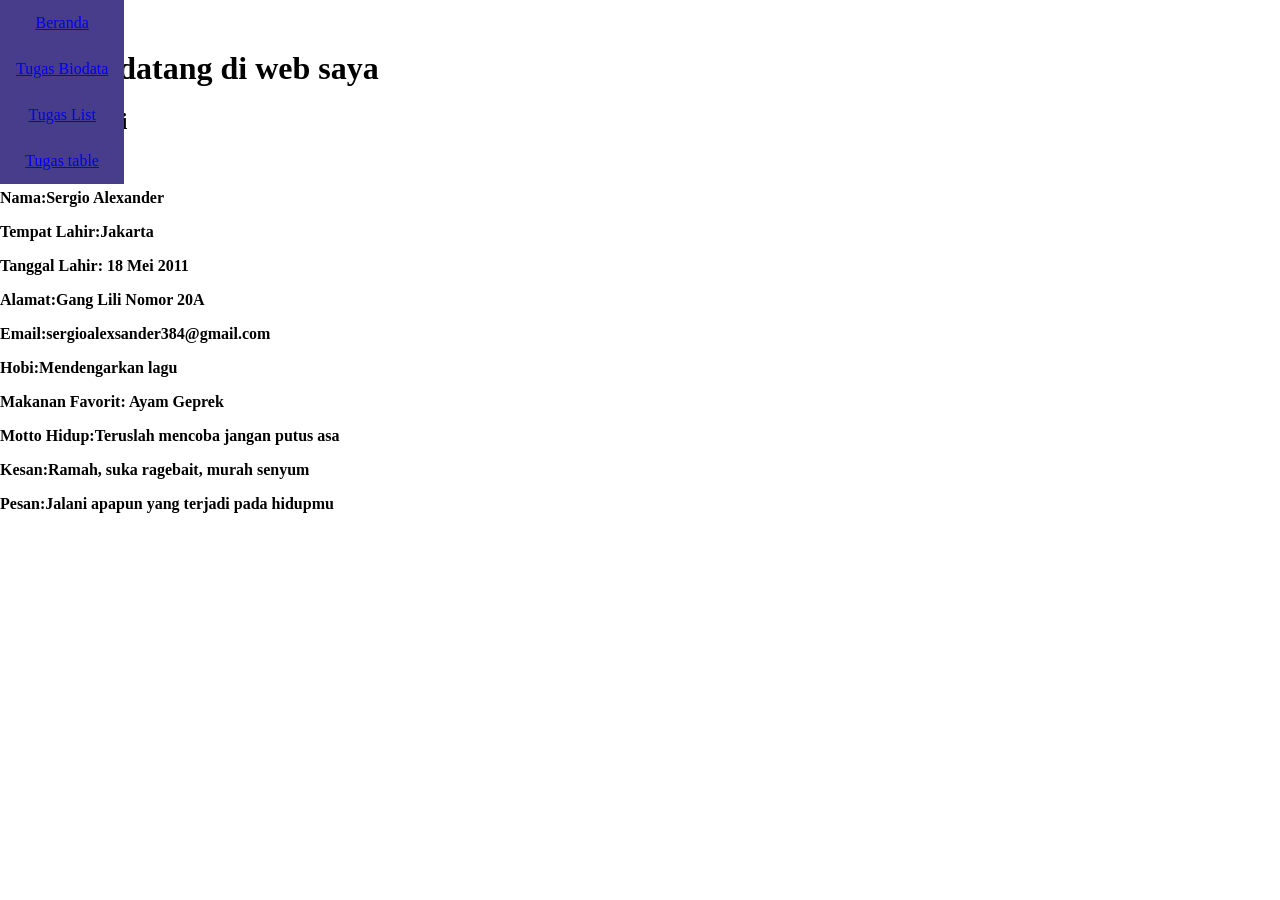
==== biodata.html @ fbfc2a7b "ubah nidex dan style" ====
<!DOCTYPE html>
<html lang="en">
<head>
    <title>Tugas Biodata Diri</title>
    <link rel="stylesheet" href="style.css">
</head>
<body>

    <div class="wadah-utama">
 <ul>
        <li><a href="index.html" class="active">Beranda</a></li>
        <li><a href="biodata.html">Tugas Biodata</a></li>
        <li><a href="list.html">Tugas List</a></li>
        <li><a href="table.html">Tugas table</a></li>
    </ul>
        <div class="judul">
            <h1>Selamat datang di web saya</h1>
        </div>

        <div class="kartu-biodata">
            <h2>Biodata Diri</h2>

            <div class="bungkus-foto">
                <img src="foto.png" alt="Foto Profil">
            </div>

            <div class="informasi-diri">
                <p><strong>Nama:Sergio Alexander</strong></p>
                <p><strong>Tempat Lahir:Jakarta</strong></p>
                <p><strong>Tanggal Lahir: 18 Mei 2011</strong></p>
                <p><strong>Alamat:Gang Lili Nomor 20A</strong></p>
                <p><strong>Email:sergioalexsander384@gmail.com</strong></p>
                <p><strong>Hobi:Mendengarkan lagu</strong></p>
                <p><strong>Makanan Favorit: Ayam Geprek</strong></p>
                <p><strong>Motto Hidup:Teruslah mencoba jangan putus asa</strong></p>
                <p><strong>Kesan:Ramah, suka ragebait, murah senyum</strong></p>
                <p><strong>Pesan:Jalani apapun yang terjadi pada hidupmu</strong></p>
            </div>

        </div>

    </div>

</body>
</html
---- style.css ----
body{
    margin:  0;
    padding: 0;
}

ul {
    list-style-type: none;
    margin: 0;
    padding: 0;
    overflow: hidden;
    background:#483D8B;
    position: fixed;
    top: 0;
    width: 100%,
}

li {
    display: block;
    color: white;
    text-align:center;
    padding: 14px 16px;
    text-decoration: none;
}

li. a.active{
    background:#8FBC8F;
    color: darkseagreen;
}

h1{
    margin-top: 50px;
}
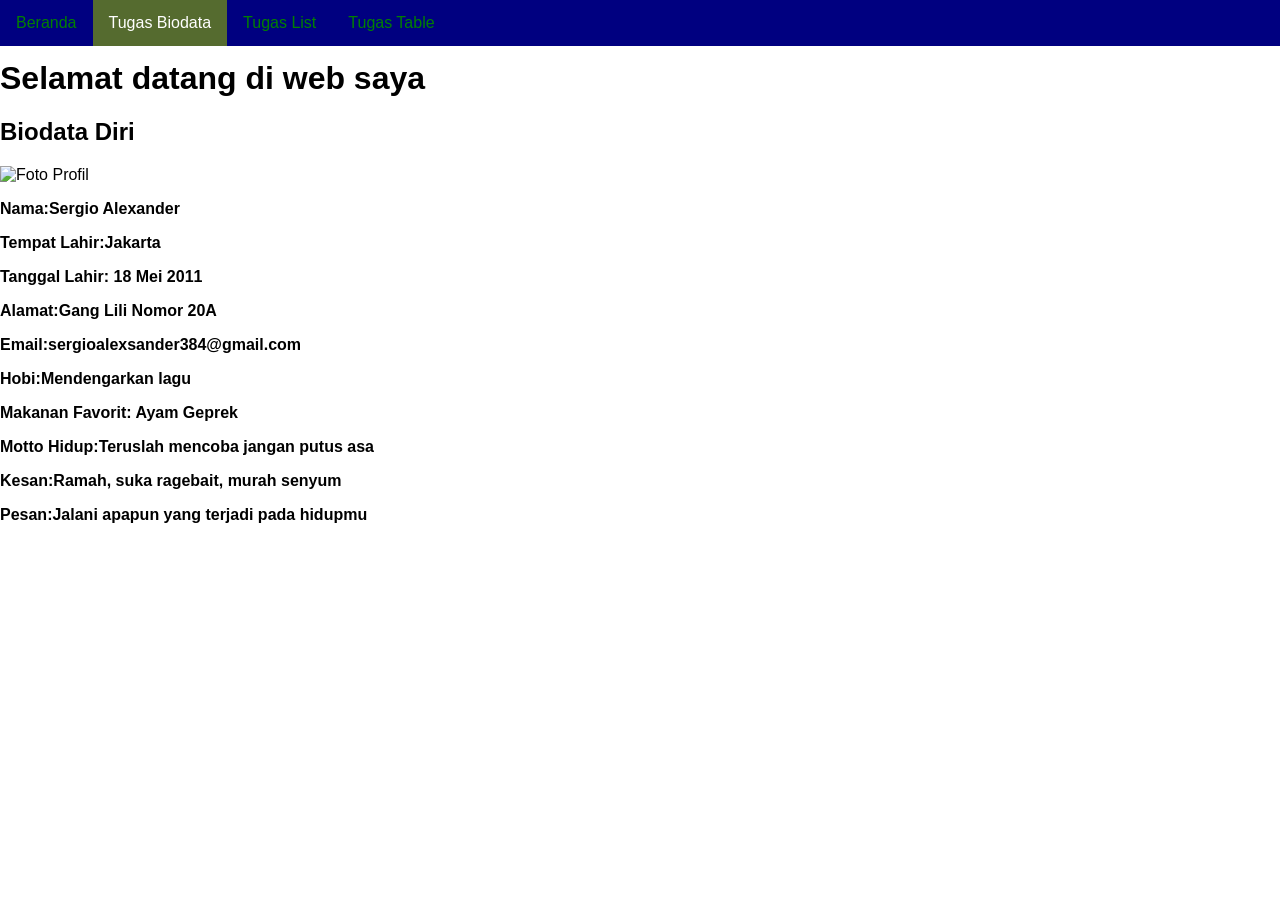
==== commit 78f9fb15: "list html" ====
--- a/biodata.html
+++ b/biodata.html
@@ -5,14 +5,16 @@
     <link rel="stylesheet" href="style.css">
 </head>
 <body>
-
+<nav class="navbar">
+        <ul>
+            <li><a href="index.html">Beranda</a></li>
+            <li><a href="biodata.html" class="active">Tugas Biodata</a></li>
+            <li><a href="list.html">Tugas List</a></li>
+            <li><a href="table.html">Tugas Table</a></li>
+        </ul>
+    </nav>
     <div class="wadah-utama">
- <ul>
-        <li><a href="index.html" class="active">Beranda</a></li>
-        <li><a href="biodata.html">Tugas Biodata</a></li>
-        <li><a href="list.html">Tugas List</a></li>
-        <li><a href="table.html">Tugas table</a></li>
-    </ul>
+ 
         <div class="judul">
             <h1>Selamat datang di web saya</h1>
         </div>
--- a/style.css
+++ b/style.css
@@ -1,32 +1,39 @@
 body{
-    margin:  0;
+    margin: 0;
     padding: 0;
+    font-family: Arial, sans-serif;
 }
 
-ul {
+nav.navbar ul {
     list-style-type: none;
     margin: 0;
     padding: 0;
-    overflow: hidden;
-    background:#483D8B;
+    background: navy;
     position: fixed;
     top: 0;
-    width: 100%,
+    left: 0;
+    width: 100%;
+    display: flex;
+    z-index: 1000;
 }
 
-li {
+nav.navbar li a {
     display: block;
-    color: white;
-    text-align:center;
+    color: green;
     padding: 14px 16px;
     text-decoration: none;
 }
 
-li. a.active{
-    background:#8FBC8F;
-    color: darkseagreen;
+nav.navbar li a:hover {
+    background: seagreen;
+    color: white;
 }
 
-h1{
-    margin-top: 50px;
+nav.navbar li a.active {
+    background: #556B2F;
+    color: white;
+}
+
+.wadah-utama {
+    margin-top: 60px;
 }
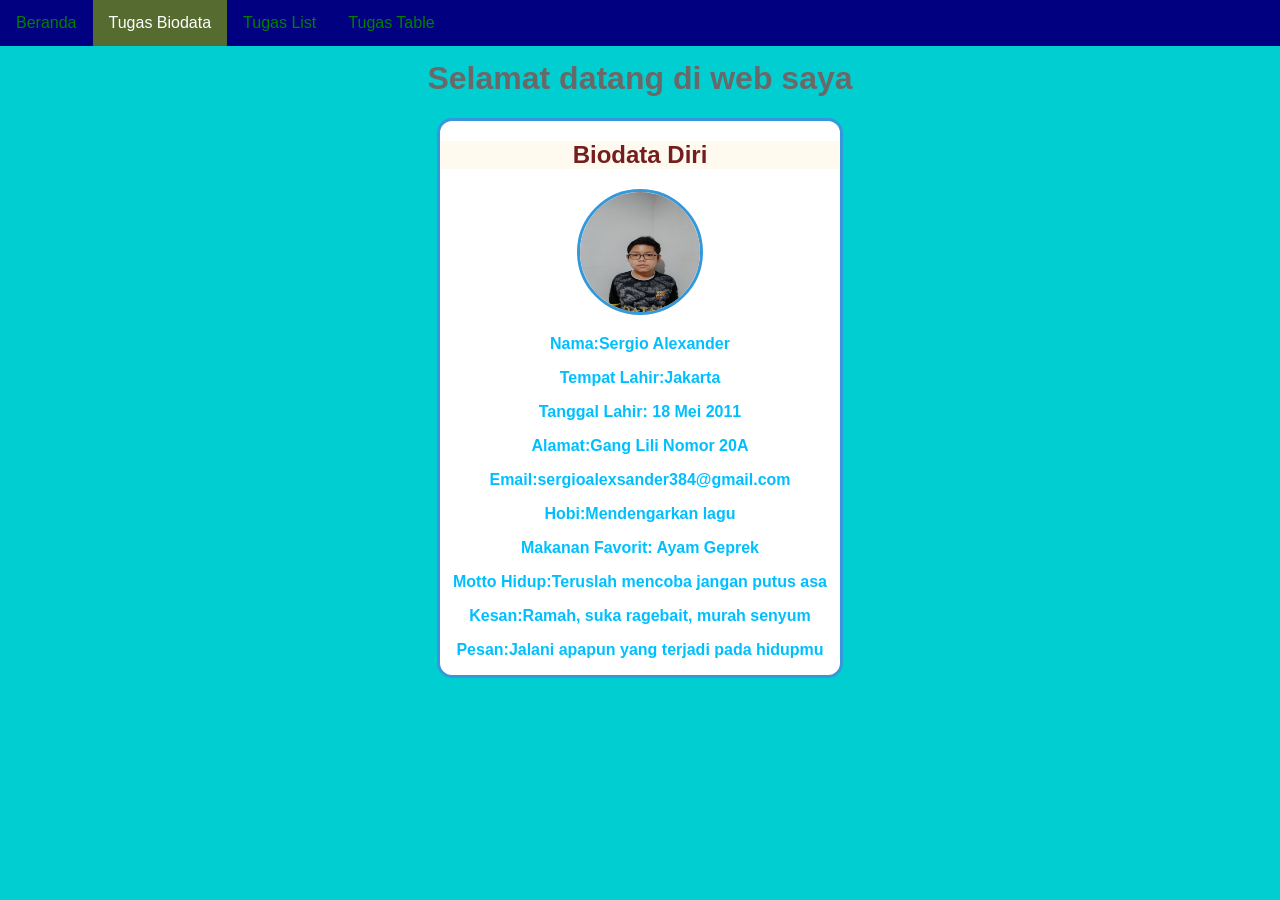
==== commit 159f4a33: "memperbaiki biodata" ====
--- a/biodata.html
+++ b/biodata.html
@@ -3,6 +3,7 @@
 <head>
     <title>Tugas Biodata Diri</title>
     <link rel="stylesheet" href="style.css">
+    <link rel="stylesheet" href="biodata.css">
 </head>
 <body>
 <nav class="navbar">
@@ -23,7 +24,7 @@
             <h2>Biodata Diri</h2>
 
             <div class="bungkus-foto">
-                <img src="foto.png" alt="Foto Profil">
+                <img src="foto.jpg" alt="Foto Profil">
             </div>
 
             <div class="informasi-diri">
--- a/style.css
+++ b/style.css
@@ -36,4 +36,33 @@
 
 .wadah-utama {
     margin-top: 60px;
-}+}
+
+li.dropdown {
+    display: inline-block;
+}
+
+.dropdown-content {
+    display: none;
+    position: absolute;
+    background-color: #f9f9f9;
+    min-width: 160px;
+    box-shadow: 0px 8px 16px 0px rgba(0,0,0,0.2);
+    z-index: 1;
+}
+
+.dropdown-content a {
+    color: black !important;
+    padding: 12px 16px;
+    text-decoration: none;
+    display: block;
+    text-align: left;
+}
+
+.dropdown-content a:hover {
+    background-color: #cbd5e1;
+}
+
+.dropdown:hover .dropdown-content {
+    display: block;
+}
--- a/biodata.css
+++ b/biodata.css
@@ -0,0 +1,48 @@
+/* Mengatur gaya dasar seluruh halaman web */
+body {
+     background-color: #00CED1;
+     font-family: Arial, sans-serif;
+     color: #00BFFF;
+}
+
+/* Mengatur wadah paling luar agar teksnya rata tengah */
+.wadah-utama {
+     text-align: center;
+}
+
+/* Menghias bagian judul */
+.judul h1 {
+     color: #696969;
+}
+
+/* Membuat tampilan kotak Biodata seperti "Kartu" */
+.kartu-biodata {
+     background-color: white;
+     width: 90%;
+     max-width: 400px;
+     margin: auto;
+     border-style: solid;
+     border-color: #3498db;
+     border-radius: 15px;
+}
+
+/* Menghias judul di dalam kartu */
+.kartu-biodata h2 {
+     background-color: #FFFAF0;
+     color: rgb(117, 30, 30);
+}
+
+/* Menghias foto profil agar bentuknya lingkaran dan kekinian */
+.bungkus-foto img {
+     width: 120px;
+     height: 120px;
+     border-style: solid;
+     border-color: #3498db;
+     border-radius: 50%;
+}
+
+/* Mengatur teks biodata agar rapi dan rata kiri */
+informasi-diri {
+     text-align: left;
+     font-size: 14px;
+}
